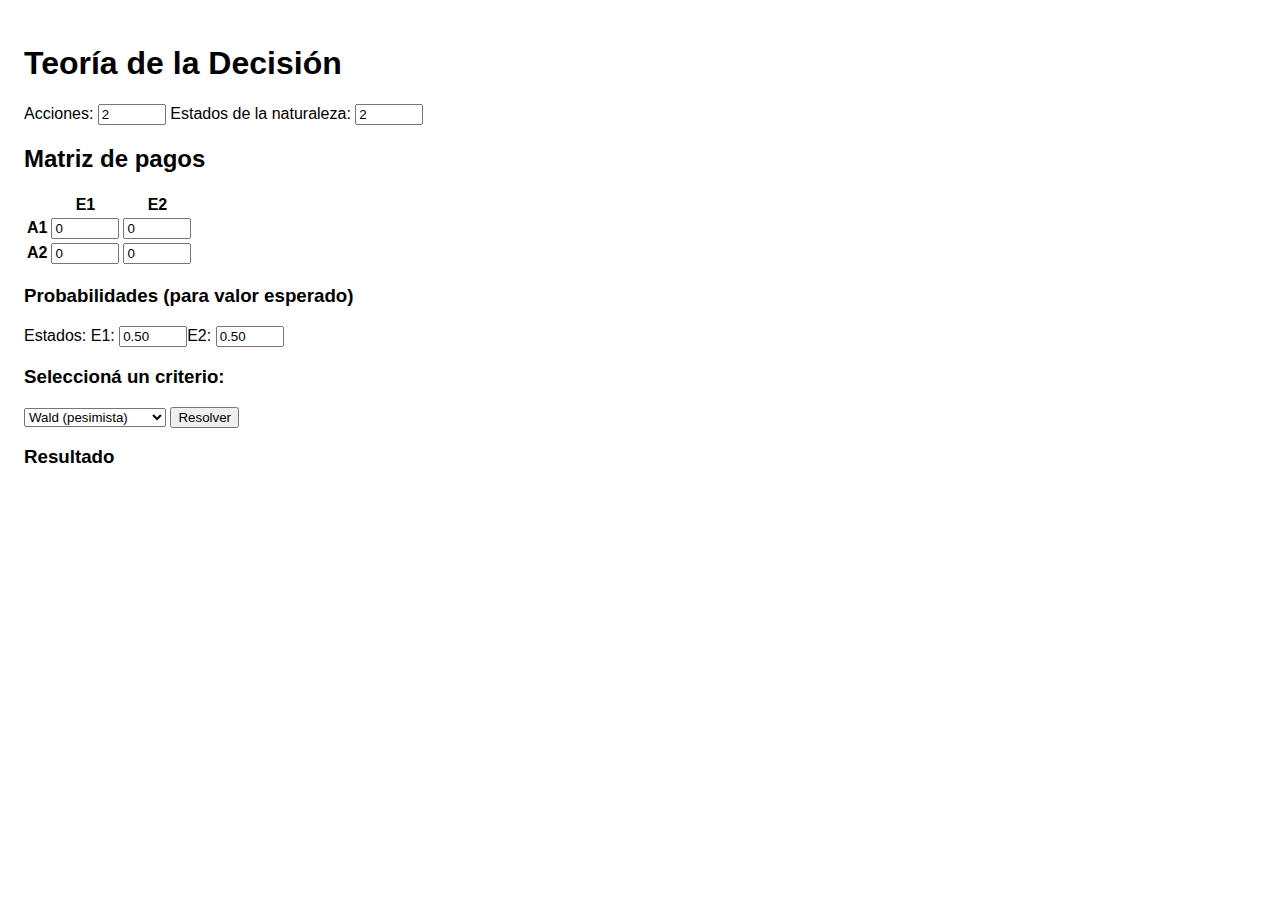
==== index.html @ ef431331 "first commit" ====
<!DOCTYPE html>
<html lang="es">
<head>
  <meta charset="UTF-8" />
  <meta name="viewport" content="width=device-width, initial-scale=1.0" />
  <title>Teoría de la Decisión</title>
  <link rel="stylesheet" href="styles.css">
  <script src="app.js" defer></script>
</head>
<body>
  <h1>Teoría de la Decisión</h1>
  <div>
    <label>Acciones: <input type="number" id="rows" value="2" min="1" onchange="generarMatriz()"></label>
    <label>Estados de la naturaleza: <input type="number" id="cols" value="2" min="1" onchange="generarMatriz()"></label>
  </div>

  <h2>Matriz de pagos</h2>
  <div id="matrizContainer"></div>

  <h3>Probabilidades (para valor esperado)</h3>
  <div id="probContainer"></div>

  <h3>Seleccioná un criterio:</h3>
  <select id="criterio" onchange="cambiarCriterio(this)">
    <option value="wald">Wald (pesimista)</option>
    <option value="maximax">Maximax (optimista)</option>
    <option value="hurwicz">Hurwicz</option>
    <option value="savage">Savage</option>
    <option value="valorEsperado">Valor Esperado</option>
  </select>
  <label id="hw-value" for="hw" style="display: none;">w: <input type="number" name="hw" id="hw" value="0.5" min="0" max="1" step="0.1"></label>
  <button onclick="resolver()">Resolver</button>

  <h3>Resultado</h3>
  <div id="resultado"></div>
</body>
</html>
---- styles.css ----
body { 
    font-family: sans-serif; padding: 1em; 
}

input { 
    width: 60px;
}

table { 
    /* border: 1px solid black; border-collapse: collapse; padding: 5px;  */
}
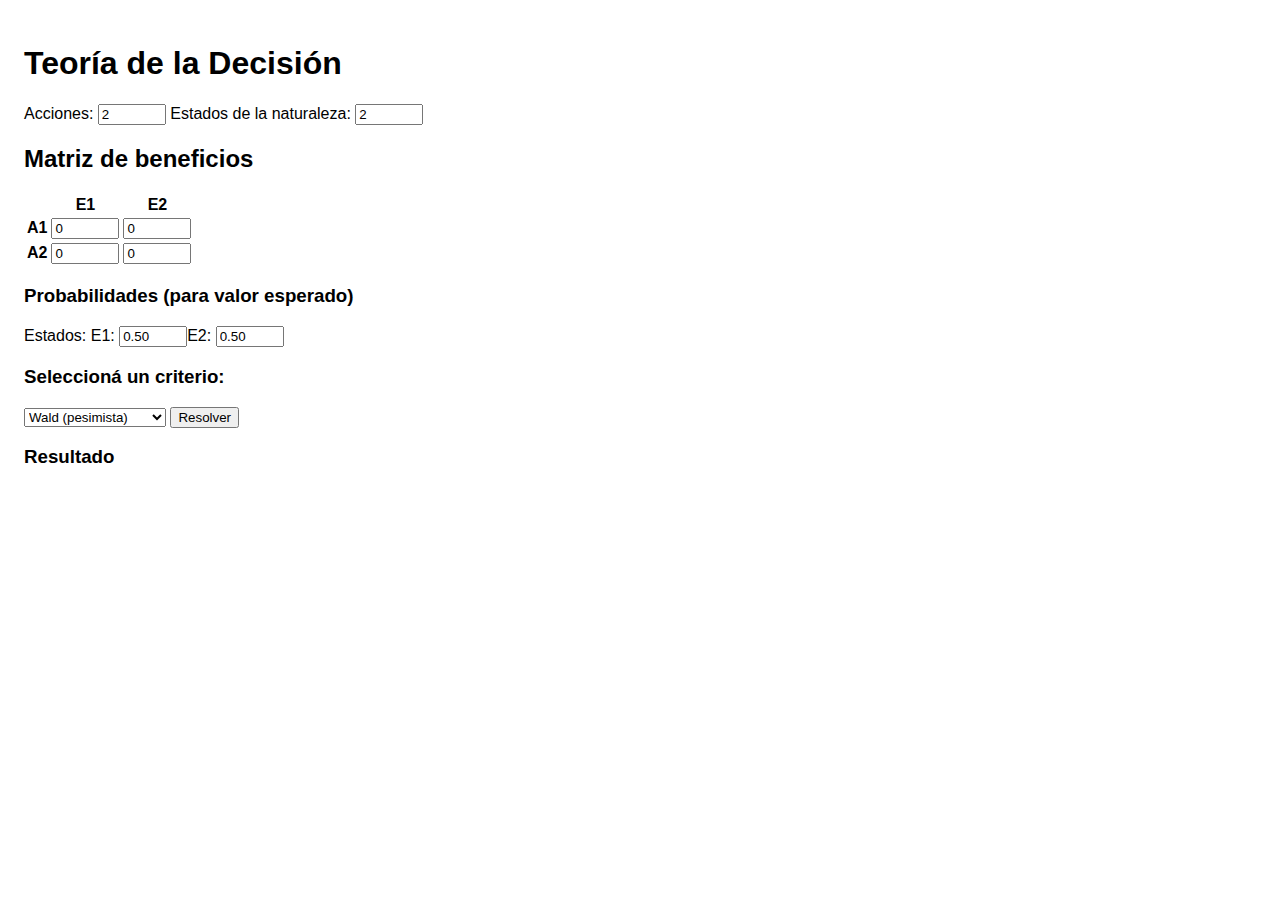
==== commit 408b2ad4: "fix nombre en index" ====
--- a/index.html
+++ b/index.html
@@ -14,7 +14,7 @@
     <label>Estados de la naturaleza: <input type="number" id="cols" value="2" min="1" onchange="generarMatriz()"></label>
   </div>
 
-  <h2>Matriz de pagos</h2>
+  <h2>Matriz de beneficios</h2>
   <div id="matrizContainer"></div>
 
   <h3>Probabilidades (para valor esperado)</h3>
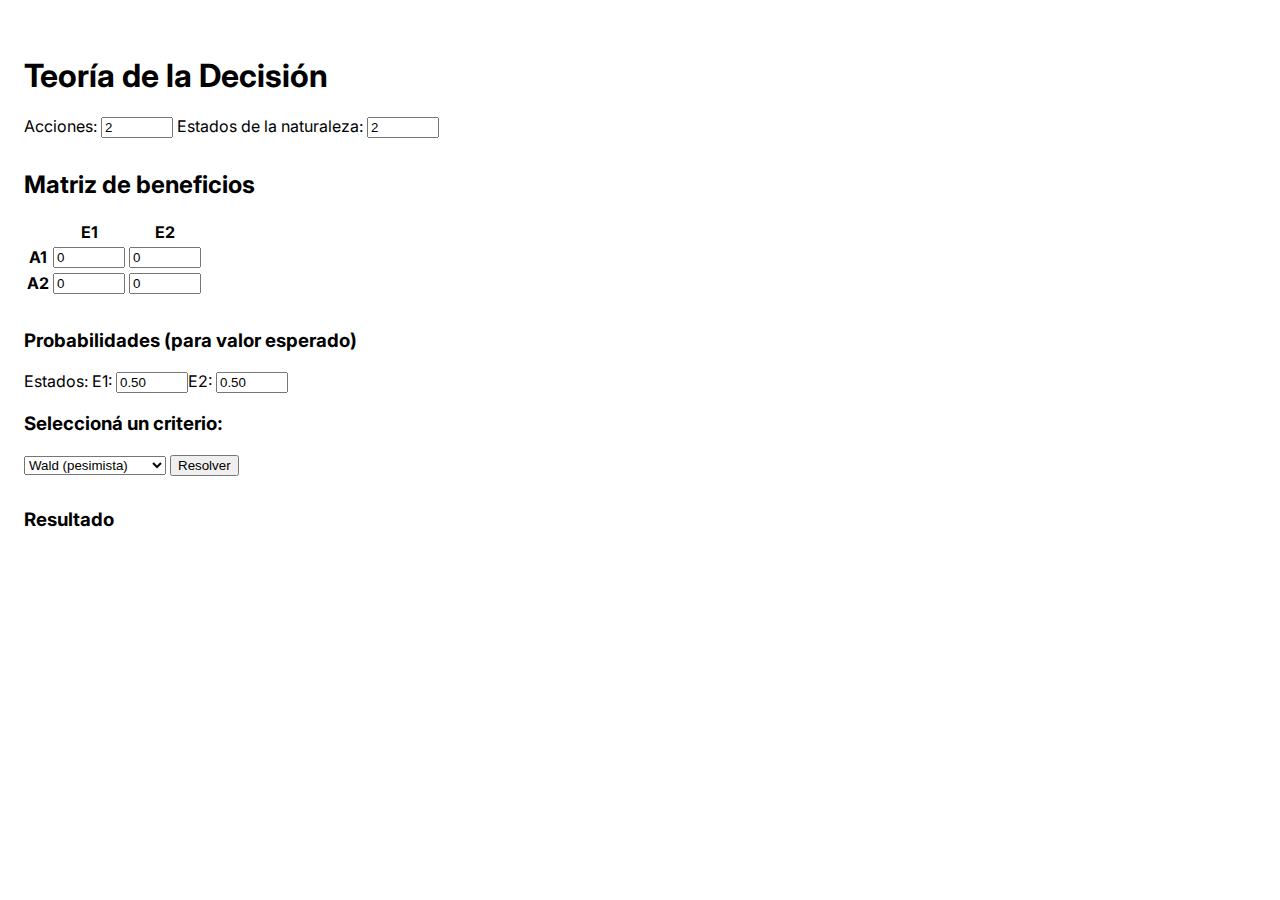
==== commit 1c75c045: "fonts" ====
--- a/index.html
+++ b/index.html
@@ -6,32 +6,47 @@
   <title>Teoría de la Decisión</title>
   <link rel="stylesheet" href="styles.css">
   <script src="app.js" defer></script>
+  <link rel="preconnect" href="https://fonts.googleapis.com">
+  <link rel="preconnect" href="https://fonts.gstatic.com" crossorigin>
+  <link href="https://fonts.googleapis.com/css2?family=Inter:ital,opsz,wght@0,14..32,100..900;1,14..32,100..900&display=swap" rel="stylesheet">
 </head>
 <body>
-  <h1>Teoría de la Decisión</h1>
-  <div>
-    <label>Acciones: <input type="number" id="rows" value="2" min="1" onchange="generarMatriz()"></label>
-    <label>Estados de la naturaleza: <input type="number" id="cols" value="2" min="1" onchange="generarMatriz()"></label>
-  </div>
 
-  <h2>Matriz de beneficios</h2>
-  <div id="matrizContainer"></div>
+  <section>
+    <h1>Teoría de la Decisión</h1>
+    <div>
+      <label>Acciones: <input type="number" id="rows" value="2" min="1" onchange="generarMatriz()"></label>
+      <label>Estados de la naturaleza: <input type="number" id="cols" value="2" min="1" onchange="generarMatriz()"></label>
+    </div>
+  </section>
 
-  <h3>Probabilidades (para valor esperado)</h3>
-  <div id="probContainer"></div>
+  <section>
+    <h2>Matriz de beneficios</h2>
+    <div id="matrizContainer"></div>
+  </section>
 
-  <h3>Seleccioná un criterio:</h3>
-  <select id="criterio" onchange="cambiarCriterio(this)">
-    <option value="wald">Wald (pesimista)</option>
-    <option value="maximax">Maximax (optimista)</option>
-    <option value="hurwicz">Hurwicz</option>
-    <option value="savage">Savage</option>
-    <option value="valorEsperado">Valor Esperado</option>
-  </select>
-  <label id="hw-value" for="hw" style="display: none;">w: <input type="number" name="hw" id="hw" value="0.5" min="0" max="1" step="0.1"></label>
-  <button onclick="resolver()">Resolver</button>
+  <section>
+    <h3>Probabilidades (para valor esperado)</h3>
+    <div id="probContainer"></div>
+  </section>
 
-  <h3>Resultado</h3>
-  <div id="resultado"></div>
+  </section>
+    <h3>Seleccioná un criterio:</h3>
+    <select id="criterio" onchange="cambiarCriterio(this)">
+      <option value="wald">Wald (pesimista)</option>
+      <option value="maximax">Maximax (optimista)</option>
+      <option value="hurwicz">Hurwicz</option>
+      <option value="savage">Savage</option>
+      <option value="valorEsperado">Valor Esperado</option>
+    </select>
+    <label id="hw-value" for="hw" style="display: none;">w: <input type="number" name="hw" id="hw" value="0.5" min="0" max="1" step="0.1"></label>
+    <button onclick="resolver()">Resolver</button>
+  </section>
+  
+  <section>
+    <h3>Resultado</h3>
+    <div id="resultado"></div>
+  </section>
+
 </body>
 </html>
--- a/styles.css
+++ b/styles.css
@@ -1,11 +1,12 @@
 body { 
-    font-family: sans-serif; padding: 1em; 
+    font-family: "Inter", sans-serif; 
+    padding: 1em; 
 }
 
 input { 
-    width: 60px;
+    width: 4rem;
 }
 
-table { 
-    /* border: 1px solid black; border-collapse: collapse; padding: 5px;  */
+section {
+    margin-top: 2rem;
 }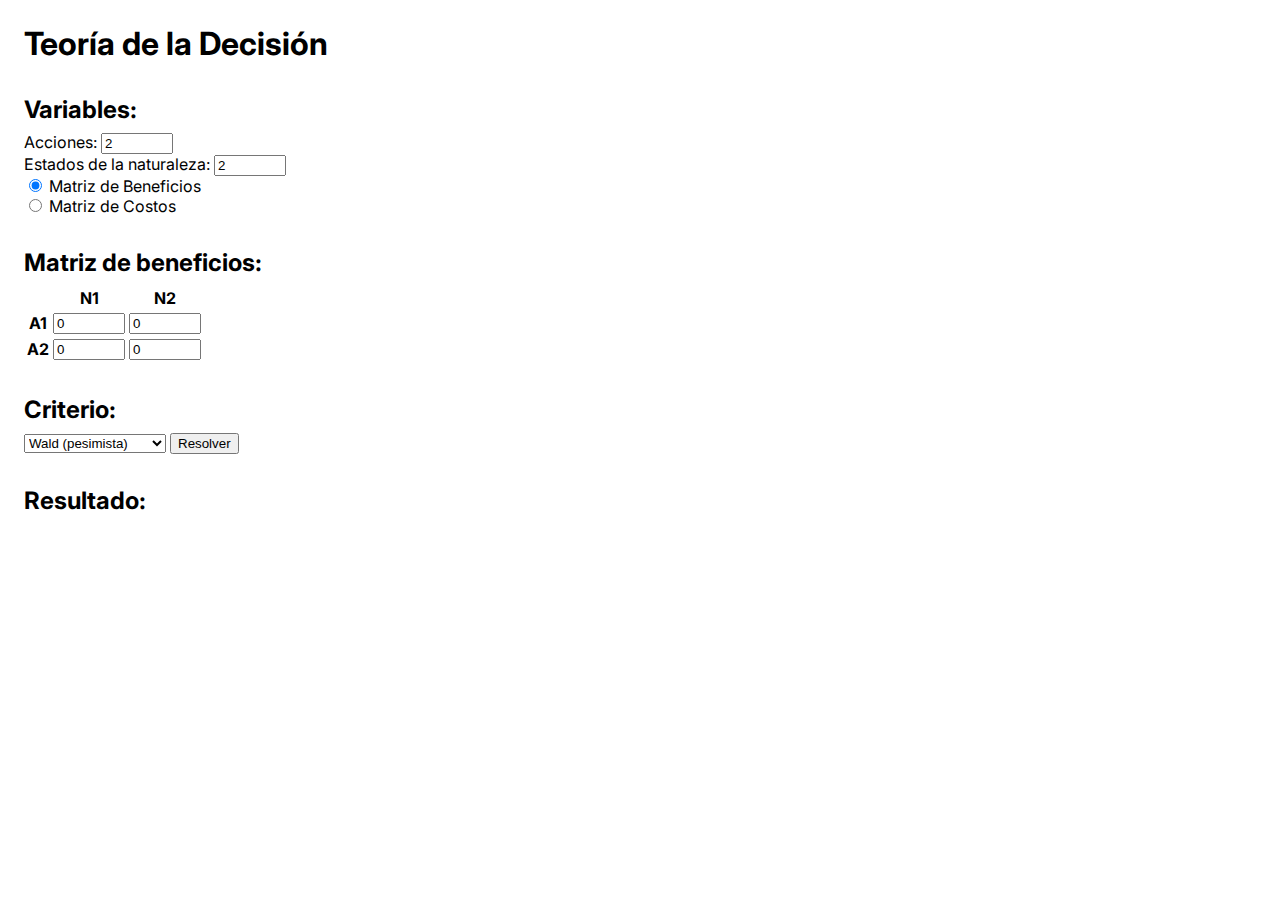
==== commit d406d497: "criterios en incertidumbre y en riesgo con variable discreta" ====
--- a/index.html
+++ b/index.html
@@ -11,27 +11,24 @@
   <link href="https://fonts.googleapis.com/css2?family=Inter:ital,opsz,wght@0,14..32,100..900;1,14..32,100..900&display=swap" rel="stylesheet">
 </head>
 <body>
-
-  <section>
-    <h1>Teoría de la Decisión</h1>
-    <div>
+  <h1>Teoría de la Decisión</h1>
+  <section class="sect-variables">
+    <h2>Variables:</h2>
+    <div style="display: inline-flex;">
       <label>Acciones: <input type="number" id="rows" value="2" min="1" onchange="generarMatriz()"></label>
       <label>Estados de la naturaleza: <input type="number" id="cols" value="2" min="1" onchange="generarMatriz()"></label>
+      <label class="radio"><input type="radio" name="tipoMatriz" value="beneficio" checked onchange="cambiarTipoMatriz()"> Matriz de Beneficios</label>
+      <label class="radio"><input type="radio" name="tipoMatriz" value="costo" onchange="cambiarTipoMatriz()"> Matriz de Costos</label>
     </div>
   </section>
 
   <section>
-    <h2>Matriz de beneficios</h2>
-    <div id="matrizContainer"></div>
+    <h2 id="matrizName">Matriz de beneficios:</h2>
+    <div id="matrizContainer" class="no-overflow"></div>
   </section>
 
   <section>
-    <h3>Probabilidades (para valor esperado)</h3>
-    <div id="probContainer"></div>
-  </section>
-
-  </section>
-    <h3>Seleccioná un criterio:</h3>
+    <h2>Criterio:</h2>
     <select id="criterio" onchange="cambiarCriterio(this)">
       <option value="wald">Wald (pesimista)</option>
       <option value="maximax">Maximax (optimista)</option>
@@ -44,7 +41,7 @@
   </section>
   
   <section>
-    <h3>Resultado</h3>
+    <h2>Resultado:</h2>
     <div id="resultado"></div>
   </section>
 
--- a/styles.css
+++ b/styles.css
@@ -1,12 +1,56 @@
 body { 
     font-family: "Inter", sans-serif; 
     padding: 1em; 
+}
+
+h1 {
+    margin: 0;
+} 
+
+h2, h3, h4, h5 {
+    margin: 2rem 0 0.5rem 0;
 }
 
 input { 
     width: 4rem;
 }
 
+input[type="radio"] {
+    width: auto;
+}
+
+.radio {
+    cursor: pointer;
+}
+
 section {
     margin-top: 2rem;
+    margin-right: 2rem;
+}
+
+.sect-variables > div{
+    display: flex;
+    flex-direction: column;
+}
+
+.no-overflow{
+    overflow-x: auto;
+    max-width: 100%;
+    overflow-y: auto;
+    max-height: 90vh;
+}
+
+.tabla-arrepentimientos {
+    border-collapse: collapse;
+    overflow-x: auto;
+    max-width: 100%;
+    overflow-y: auto;
+    max-height: 90vh;
+}
+
+.tabla-arrepentimientos td {
+    border: 1px solid black;
+    width: 2rem;
+    height: 2rem;
+    text-align: center;
 }